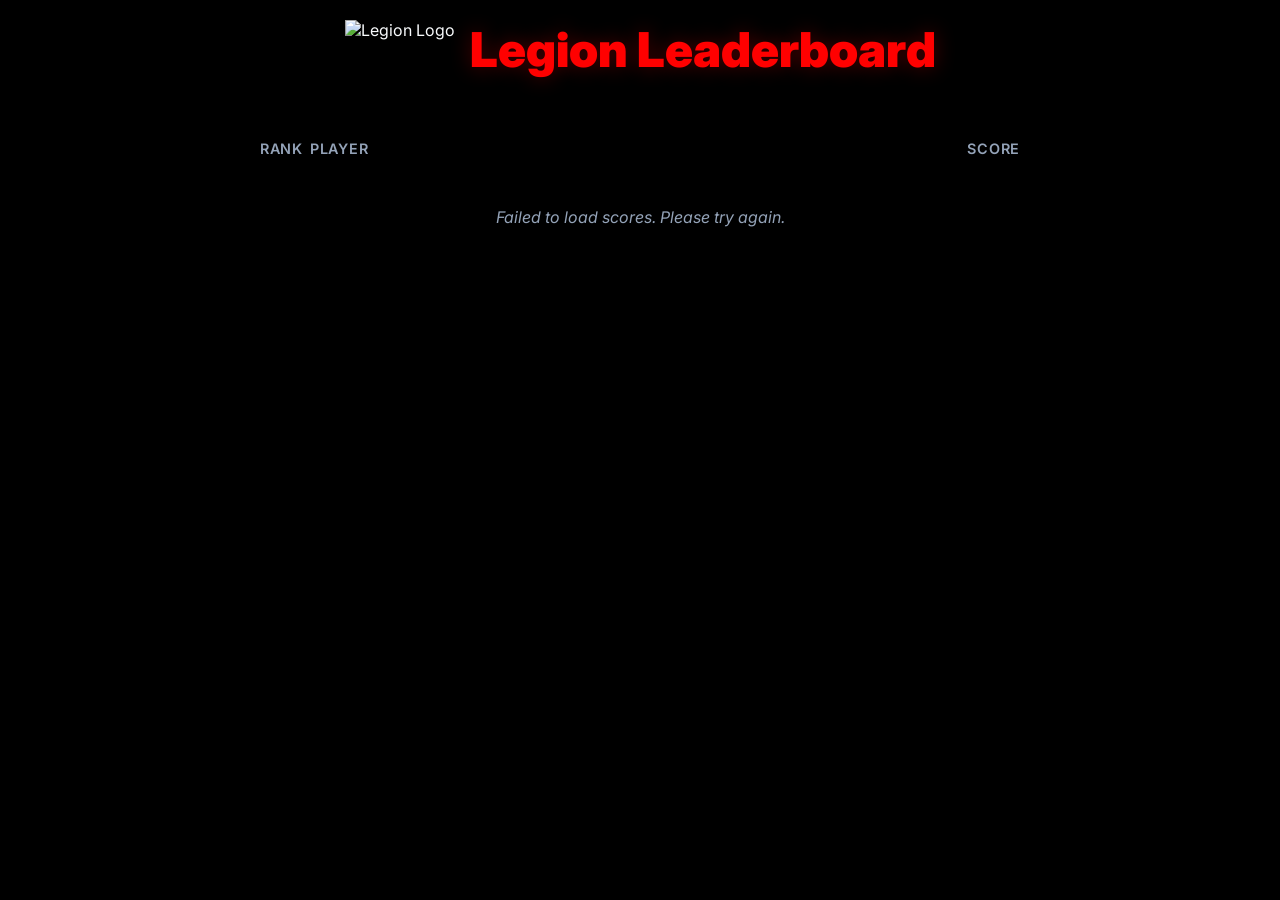
==== leaderboard.html @ e874a52a "Initial commit" ====
<!DOCTYPE html>
<html lang="en">

<head>
    <meta charset="UTF-8">
    <meta name="viewport" content="width=device-width, initial-scale=1.0">
    <title>Live Leaderboard</title>
    <link rel="preconnect" href="https://fonts.googleapis.com">
    <link rel="preconnect" href="https://fonts.gstatic.com" crossorigin>
    <link href="https://fonts.googleapis.com/css2?family=Inter:wght@400;500;700;900&display=swap" rel="stylesheet">
    <link rel="stylesheet" href="style.css">
    <style>
        /* Specific overrides for display-only page */
        .app-container {
            max-width: 800px;
            /* Wider for display */
        }

        h1 {
            font-size: 3rem;
            margin: 0;
            line-height: 1;
            background: none;
            -webkit-text-fill-color: initial;
            color: #ff0000;
            text-shadow: 0 0 20px rgba(255, 0, 0, 0.3);
            /* Subtle red glow */
        }

        .app-logo {
            filter: none;
            mix-blend-mode: screen;
        }

        body {
            background-color: #000000;
            background-image: none;
        }
    </style>
</head>

<body>
    <div class="app-container">
        <header>
            <img src="https://media.licdn.com/dms/image/v2/D4E0BAQHaukh4a46n_g/company-logo_200_200/B4EZldZeULGcAM-/0/1758208583214/legiondotcc_logo?e=2147483647&v=beta&t=IZew3b4JwMzXY-RaVsTt8OcVwN9P0Ijrbb5a7e5u17g"
                alt="Legion Logo" class="app-logo">
            <h1>Legion Leaderboard</h1>
        </header>

        <main>
            <!-- Leaderboard Tab Content (Always Visible) -->
            <section id="leaderboard" class="tab-content active" style="display: block;">
                <div class="leaderboard-header">
                    <span>Rank</span>
                    <span>Player</span>
                    <span>Score</span>
                </div>
                <div id="leaderboard-list" class="leaderboard-list">
                    <div class="loading">Loading scores...</div>
                </div>
            </section>
        </main>
    </div>

    <script src="script.js"></script>
    <script>
        // Auto-refresh every 10 seconds for the display page
        setInterval(fetchLeaderboard, 10000);
    </script>
</body>

</html>
---- style.css ----
:root {
    --bg-color: #0f172a;
    --card-bg: rgba(30, 41, 59, 0.7);
    --text-primary: #f8fafc;
    --text-secondary: #94a3b8;
    --accent-color: #3b82f6;
    --accent-glow: rgba(59, 130, 246, 0.5);
    --gold: #fbbf24;
    --silver: #e2e8f0;
    --bronze: #b45309;
    --glass-border: rgba(255, 255, 255, 0.1);
}

* {
    box-sizing: border-box;
    margin: 0;
    padding: 0;
}

body {
    font-family: 'Inter', sans-serif;
    background-color: var(--bg-color);
    background-image:
        radial-gradient(at 0% 0%, rgba(59, 130, 246, 0.15) 0px, transparent 50%),
        radial-gradient(at 100% 100%, rgba(139, 92, 246, 0.15) 0px, transparent 50%);
    color: var(--text-primary);
    min-height: 100vh;
    display: flex;
    justify-content: center;
    padding: 20px;
}

.app-container {
    width: 100%;
    max-width: 600px;
    display: flex;
    flex-direction: column;
    gap: 20px;
}

header {
    display: flex;
    align-items: center;
    justify-content: center;
    gap: 15px;
    margin-bottom: 30px;
}

.app-logo {
    height: 60px;
    width: auto;
    object-fit: contain;
    filter: drop-shadow(0 0 10px rgba(59, 130, 246, 0.5));
    /* Glow effect */
}

h1 {
    font-weight: 900;
    font-size: 2.5rem;
    margin-bottom: 0;
    background: linear-gradient(to right, #60a5fa, #a78bfa);
    -webkit-background-clip: text;
    background-clip: text;
    -webkit-text-fill-color: transparent;
    text-shadow: 0 0 30px rgba(96, 165, 250, 0.3);
}

/* Tabs */
.tabs {
    display: flex;
    justify-content: center;
    gap: 10px;
    background: var(--card-bg);
    padding: 5px;
    border-radius: 12px;
    border: 1px solid var(--glass-border);
    backdrop-filter: blur(10px);
}

.tab-btn {
    flex: 1;
    background: transparent;
    border: none;
    color: var(--text-secondary);
    padding: 10px 20px;
    border-radius: 8px;
    cursor: pointer;
    font-weight: 600;
    transition: all 0.3s ease;
}

.tab-btn.active {
    background: var(--accent-color);
    color: white;
    box-shadow: 0 0 15px var(--accent-glow);
}

/* Content */
.tab-content {
    display: none;
    animation: fadeIn 0.3s ease;
}

.tab-content.active {
    display: block;
}

@keyframes fadeIn {
    from {
        opacity: 0;
        transform: translateY(10px);
    }

    to {
        opacity: 1;
        transform: translateY(0);
    }
}

/* Main Struct */
.app-container {
    max-width: 800px;
    margin: 0 auto;
    width: 100%;
}

.content-section {
    margin-bottom: 40px;
    animation: fadeIn 0.5s ease-out;
}

@keyframes fadeIn {
    from {
        opacity: 0;
        transform: translateY(10px);
    }

    to {
        opacity: 1;
        transform: translateY(0);
    }
}

/* Leaderboard List */
.leaderboard-header {
    display: grid;
    grid-template-columns: 50px 1fr 100px;
    /* Default 3 columns (View Only) */
    padding: 10px 20px;
    color: var(--text-secondary);
    font-size: 0.9rem;
    font-weight: 600;
    letter-spacing: 0.05em;
    text-transform: uppercase;
}

.leaderboard-header.editable {
    grid-template-columns: 50px 1fr 100px 130px;
    /* 3 icons */
}

.leaderboard-header span:nth-child(3) {
    text-align: right;
}

.leaderboard-list {
    display: flex;
    flex-direction: column;
    gap: 10px;
}

.player-card {
    display: grid;
    grid-template-columns: 50px 1fr 100px;
    /* Default 3 cols */
    align-items: center;
    background: var(--card-bg);
    padding: 15px 20px;
    border-radius: 12px;
    border: 1px solid var(--glass-border);
    backdrop-filter: blur(5px);
    transition: transform 0.2s ease, box-shadow 0.2s ease;
}

.player-card.editable {
    grid-template-columns: 50px 1fr 100px 130px;
}

.player-info {
    display: flex;
    flex-direction: column;
    gap: 4px;
    overflow: hidden;
}

.player-name {
    font-weight: 600;
    white-space: nowrap;
    overflow: hidden;
    text-overflow: ellipsis;
}

.emblems-container {
    display: flex;
    flex-wrap: wrap;
    gap: 4px;
}

.emblem-badge {
    font-size: 0.7rem;
    background: linear-gradient(135deg, #ffd700, #ffaa00);
    color: #000;
    padding: 2px 6px;
    border-radius: 4px;
    font-weight: 700;
    white-space: nowrap;
    box-shadow: 0 2px 4px rgba(0, 0, 0, 0.2);
}

/* Modal */
.modal-overlay {
    position: fixed;
    top: 0;
    left: 0;
    width: 100%;
    height: 100%;
    background: rgba(0, 0, 0, 0.7);
    display: flex;
    justify-content: center;
    align-items: center;
    z-index: 1000;
    backdrop-filter: blur(5px);
}

.modal-content {
    background: var(--card-bg);
    padding: 2rem;
    border-radius: 16px;
    border: 1px solid var(--glass-border);
    text-align: center;
    max-width: 400px;
    width: 90%;
    box-shadow: 0 10px 30px rgba(0, 0, 0, 0.5);
}

.emblem-grid {
    display: grid;
    grid-template-columns: 1fr 1fr;
    gap: 10px;
    margin: 20px 0;
}

.emblem-btn {
    background: var(--glass-bg);
    border: 1px solid var(--glass-border);
    color: var(--text-primary);
    padding: 10px;
    border-radius: 8px;
    cursor: pointer;
    font-weight: 600;
    transition: 0.2s;
}

.emblem-btn:hover {
    background: var(--accent-color);
    color: #fff;
    border-color: var(--accent-color);
}

.close-btn {
    background: transparent;
    border: none;
    color: var(--text-secondary);
    cursor: pointer;
    text-decoration: underline;
}

.highlight-text {
    color: var(--accent-color);
    font-weight: bold;
}

.card-actions {
    display: flex;
    flex-direction: row;
    gap: 10px;
    justify-content: flex-end;
    align-items: center;
}

.icon-btn {
    background: none;
    border: none;
    cursor: pointer;
    color: var(--text-secondary);
    opacity: 0.7;
    transition: all 0.2s;
    display: flex;
    align-items: center;
    justify-content: center;
    padding: 4px;
    /* Touch target */
    border-radius: 4px;
}

.icon-btn:hover {
    background: rgba(255, 255, 255, 0.1);
    opacity: 1;
    transform: scale(1.1);
}

.edit-icon:hover {
    color: var(--accent-color);
}

.delete-icon:hover {
    color: #ef4444;
    /* Red */
}

.set-mode-active {
    background: #8b5cf6 !important;
    /* Violet when in set mode */
    box-shadow: 0 4px 12px rgba(139, 92, 246, 0.5);
    transition: all 0.3s ease;
}

.player-card.editable {
    grid-template-columns: 50px 1fr 100px;
    /* Added column for actions */
    gap: 10px;
}

.leaderboard-actions {
    display: flex;
    gap: 5px;
    justify-content: flex-end;
}

.player-card:hover {
    transform: translateY(-2px);
    box-shadow: 0 5px 15px rgba(0, 0, 0, 0.3);
    border-color: rgba(255, 255, 255, 0.2);
}

.rank {
    font-weight: 900;
    font-size: 1.2rem;
    color: var(--text-secondary);
}

.player-info {
    font-weight: 600;
    font-size: 1.1rem;
}

.score {
    font-weight: 700;
    color: var(--accent-color);
    text-align: right;
}

/* Rank Colors */
.rank-1 .rank {
    color: var(--gold);
    text-shadow: 0 0 10px rgba(251, 191, 36, 0.5);
}

.rank-2 .rank {
    color: var(--silver);
    text-shadow: 0 0 10px rgba(226, 232, 240, 0.5);
}

.rank-3 .rank {
    color: var(--bronze);
    text-shadow: 0 0 10px rgba(180, 83, 9, 0.5);
}

/* Form */
.form-card {
    background: var(--card-bg);
    padding: 30px;
    border-radius: 16px;
    border: 1px solid var(--glass-border);
    backdrop-filter: blur(10px);
}

.form-card h2 {
    margin-bottom: 20px;
    font-size: 1.5rem;
}

.input-group {
    margin-bottom: 20px;
}

.input-group label {
    display: block;
    margin-bottom: 8px;
    color: var(--text-secondary);
    font-size: 0.9rem;
}

.input-group input {
    width: 100%;
    background: rgba(15, 23, 42, 0.5);
    border: 1px solid var(--glass-border);
    padding: 12px 15px;
    border-radius: 8px;
    color: white;
    font-size: 1rem;
    font-family: inherit;
    transition: border-color 0.3s ease;
}

.input-group input:focus {
    outline: none;
    border-color: var(--accent-color);
    box-shadow: 0 0 0 2px var(--accent-glow);
}

.primary-btn {
    width: 100%;
    background: var(--accent-color);
    color: white;
    border: none;
    padding: 14px;
    border-radius: 8px;
    font-size: 1rem;
    font-weight: 700;
    cursor: pointer;
    transition: all 0.3s ease;
    box-shadow: 0 4px 12px var(--accent-glow);
}

.primary-btn:hover {
    background: #2563eb;
    transform: translateY(-1px);
    box-shadow: 0 6px 16px var(--accent-glow);
}

.primary-btn:active {
    transform: translateY(1px);
}

.action-row {
    display: flex;
    gap: 10px;
    margin-bottom: 10px;
}

.action-row button {
    flex: 1;
}

.set-mode-btn {
    background: #8b5cf6;
    /* Violet */
    box-shadow: 0 4px 12px rgba(139, 92, 246, 0.5);
}

.set-mode-btn:hover {
    background: #7c3aed;
    box-shadow: 0 6px 16px rgba(139, 92, 246, 0.5);
}

.secondary-actions {
    display: flex;
    gap: 10px;
    margin-top: 10px;
}

.secondary-btn {
    flex: 1;
    padding: 12px;
    border-radius: 8px;
    font-size: 0.9rem;
    font-weight: 600;
    cursor: pointer;
    transition: all 0.3s ease;
    border: 1px solid var(--glass-border);
    background: rgba(59, 130, 246, 0.2);
    color: #93c5fd;
}

.secondary-btn:hover {
    background: rgba(59, 130, 246, 0.4);
}

.danger-btn {
    width: 100%;
    padding: 12px;
    border-radius: 8px;
    font-size: 0.9rem;
    font-weight: 600;
    cursor: pointer;
    transition: all 0.3s ease;
    border: 1px solid var(--glass-border);
    background: rgba(239, 68, 68, 0.2);
    color: #fca5a5;
    border-color: rgba(239, 68, 68, 0.3);
}

.danger-btn:hover {
    background: rgba(239, 68, 68, 0.4);
}

.note {
    margin-top: 15px;
    font-size: 0.85rem;
    color: var(--text-secondary);
    text-align: center;
}

.loading {
    text-align: center;
    padding: 40px;
    color: var(--text-secondary);
    font-style: italic;
}

/* Admin List */
.admin-list-container {
    margin-top: 30px;
    border-top: 1px solid var(--glass-border);
    padding-top: 20px;
}

.admin-list-container h3 {
    margin-bottom: 20px;
    color: var(--text-secondary);
    text-align: center;
    text-transform: uppercase;
    letter-spacing: 1px;
    font-size: 0.9rem;
}

.admin-card {
    display: grid;
    grid-template-columns: 1fr 60px 100px;
    gap: 10px;
    align-items: center;
    background: var(--card-bg);
    padding: 12px 15px;
    border-radius: 8px;
    border: 1px solid var(--glass-border);
    margin-bottom: 8px;
}

.admin-actions {
    display: flex;
    gap: 5px;
    justify-content: flex-end;
}

.text-btn {
    padding: 6px 12px;
    border-radius: 6px;
    font-size: 0.8rem;
    font-weight: 600;
    cursor: pointer;
    transition: all 0.2s;
    border: 1px solid var(--glass-border);
    background: rgba(255, 255, 255, 0.05);
    color: var(--text-secondary);
}

.text-btn:hover {
    background: rgba(255, 255, 255, 0.1);
    color: white;
}

.text-btn.edit {
    color: #93c5fd;
    border-color: rgba(59, 130, 246, 0.3);
}

.text-btn.edit:hover {
    background: rgba(59, 130, 246, 0.2);
}

.text-btn.delete {
    color: #fca5a5;
    border-color: rgba(239, 68, 68, 0.3);
}

.text-btn.delete:hover {
    background: rgba(239, 68, 68, 0.2);
}
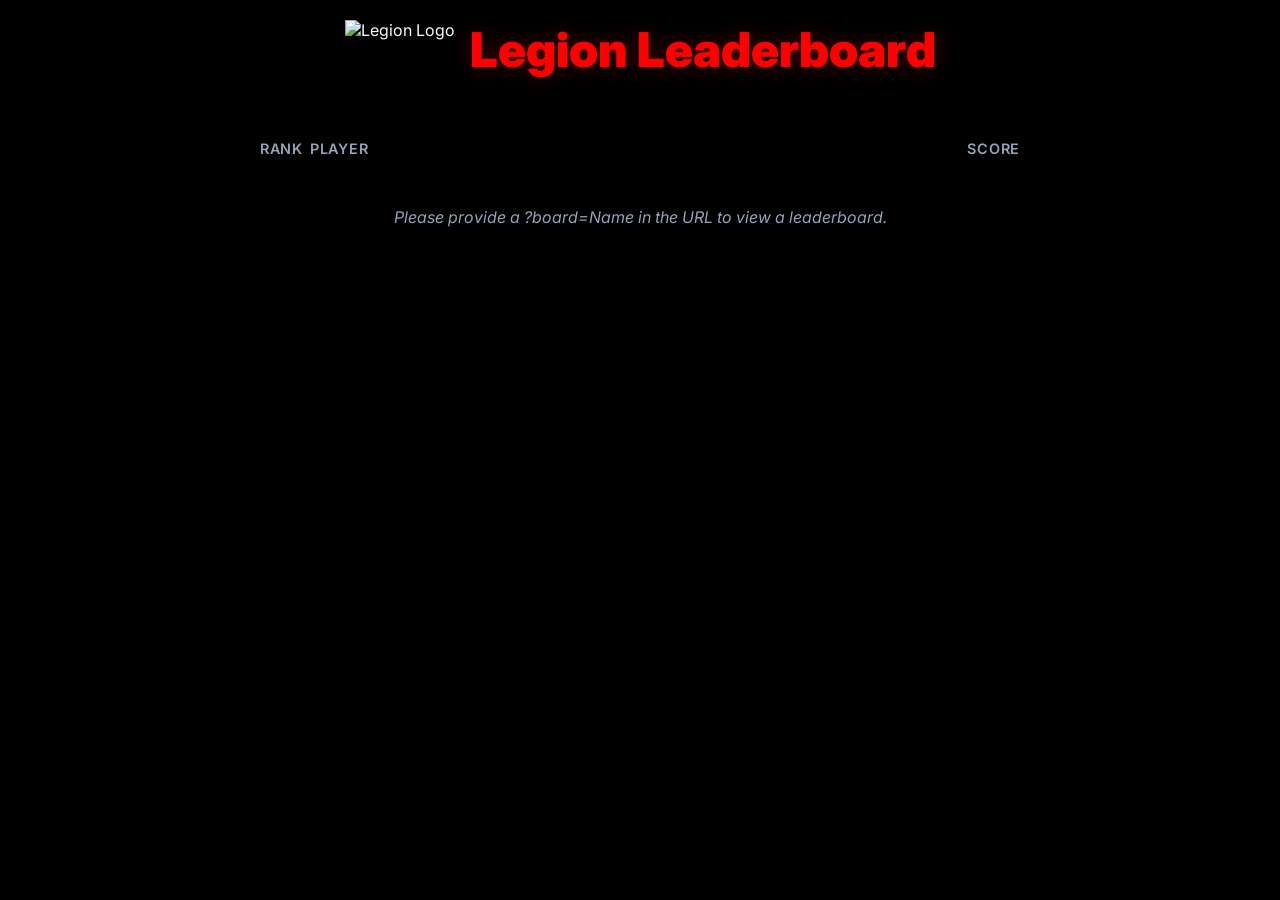
==== commit 1d60bd66: "Update dashboard architecture for multiple leaderboards" ====
--- a/leaderboard.html
+++ b/leaderboard.html
@@ -65,7 +65,12 @@
     <script src="script.js"></script>
     <script>
         // Auto-refresh every 10 seconds for the display page
-        setInterval(fetchLeaderboard, 10000);
+        setInterval(() => {
+            // Only refresh if a board is actually selected/found in URL
+            if (currentBoard) {
+                fetchLeaderboard();
+            }
+        }, 10000);
     </script>
 </body>
 
--- a/style.css
+++ b/style.css
@@ -141,6 +141,63 @@
     }
 }
 
+/* Dashboard Boards Grid */
+.boards-grid {
+    display: grid;
+    grid-template-columns: repeat(auto-fill, minmax(200px, 1fr));
+    gap: 15px;
+    margin-top: 20px;
+}
+
+.board-card {
+    background: rgba(15, 23, 42, 0.5);
+    border: 1px solid var(--glass-border);
+    border-radius: 12px;
+    padding: 20px;
+    cursor: pointer;
+    transition: all 0.2s ease;
+    display: flex;
+    flex-direction: column;
+    align-items: center;
+    justify-content: center;
+    text-align: center;
+    position: relative;
+}
+
+.board-card:hover {
+    background: rgba(59, 130, 246, 0.1);
+    border-color: var(--accent-color);
+    transform: translateY(-2px);
+    box-shadow: 0 4px 12px rgba(0, 0, 0, 0.2);
+}
+
+.board-title {
+    font-weight: 700;
+    font-size: 1.1rem;
+    color: var(--text-primary);
+    margin-bottom: 5px;
+}
+
+.board-delete-btn {
+    position: absolute;
+    top: 5px;
+    right: 5px;
+    background: none;
+    border: none;
+    color: var(--text-secondary);
+    cursor: pointer;
+    padding: 5px;
+    border-radius: 4px;
+    opacity: 0.5;
+    transition: all 0.2s;
+}
+
+.board-delete-btn:hover {
+    color: #ef4444;
+    opacity: 1;
+    background: rgba(239, 68, 68, 0.1);
+}
+
 /* Leaderboard List */
 .leaderboard-header {
     display: grid;
